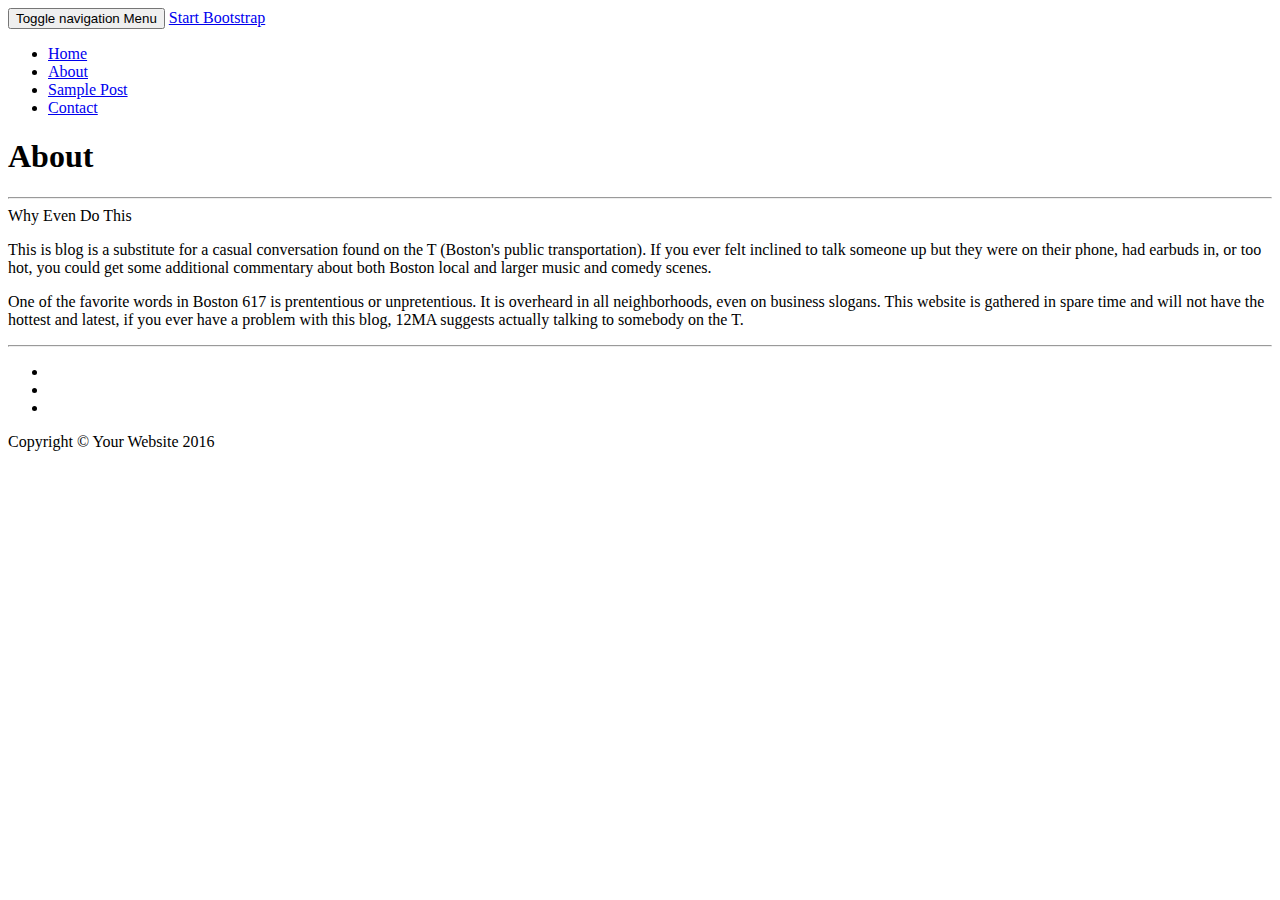
==== about.html @ ac344780 "add customCSS file. Use customcss to add margin top 350px. add header bckrnd image. margin 350 adjus" ====
<!DOCTYPE html>
<html lang="en">

<head>

    <meta charset="utf-8">
    <meta http-equiv="X-UA-Compatible" content="IE=edge">
    <meta name="viewport" content="width=device-width, initial-scale=1">
    <meta name="description" content="">
    <meta name="author" content="">

    <title>12MA</title>

    <!-- Bootstrap Core CSS -->
    <link href="vendor/bootstrap/css/bootstrap.min.css" rel="stylesheet">

    <!-- Theme CSS -->
    <link href="css/clean-blog.min.css" rel="stylesheet">

    <!-- Custom Fonts -->
    <link href="vendor/font-awesome/css/font-awesome.min.css" rel="stylesheet" type="text/css">
    <link href='http://fonts.googleapis.com/css?family=Lora:400,700,400italic,700italic' rel='stylesheet' type='text/css'>
    <link href='http://fonts.googleapis.com/css?family=Open+Sans:300italic,400italic,600italic,700italic,800italic,400,300,600,700,800' rel='stylesheet' type='text/css'>

    <!-- HTML5 Shim and Respond.js IE8 support of HTML5 elements and media queries -->
    <!-- WARNING: Respond.js doesn't work if you view the page via file:// -->
    <!--[if lt IE 9]>
        <script src="https://oss.maxcdn.com/libs/html5shiv/3.7.0/html5shiv.js"></script>
        <script src="https://oss.maxcdn.com/libs/respond.js/1.4.2/respond.min.js"></script>
    <![endif]-->

</head>

<body>

    <!-- Navigation -->
    <nav class="navbar navbar-default navbar-custom navbar-fixed-top">
        <div class="container-fluid">
            <!-- Brand and toggle get grouped for better mobile display -->
            <div class="navbar-header page-scroll">
                <button type="button" class="navbar-toggle" data-toggle="collapse" data-target="#bs-example-navbar-collapse-1">
                    <span class="sr-only">Toggle navigation</span>
                    Menu <i class="fa fa-bars"></i>
                </button>
                <a class="navbar-brand" href="index.html">Start Bootstrap</a>
            </div>

            <!-- Collect the nav links, forms, and other content for toggling -->
            <div class="collapse navbar-collapse" id="bs-example-navbar-collapse-1">
                <ul class="nav navbar-nav navbar-right">
                    <li>
                        <a href="index.html">Home</a>
                    </li>
                    <li>
                        <a href="about.html">About</a>
                    </li>
                    <li>
                        <a href="post.html">Sample Post</a>
                    </li>
                    <li>
                        <a href="contact.html">Contact</a>
                    </li>
                </ul>
            </div>
            <!-- /.navbar-collapse -->
        </div>
        <!-- /.container -->
    </nav>

    <!-- Page Header -->
    <!-- Set your background image for this header on the line below. -->
    <header class="intro-header" style="background-image: url('img/about-bg.jpg')">
        <div class="container">
            <div class="row">
                <div class="col-lg-8 col-lg-offset-2 col-md-10 col-md-offset-1">
                    <div class="page-heading">
                        <h1>About</h1>
                        <hr class="small">
                        <span class="subheading">Why Even Do This</span>
                    </div>
                </div>
            </div>
        </div>
    </header>

    <!-- Main Content -->
    <div class="container">
        <div class="row">
            <div class="col-lg-8 col-lg-offset-2 col-md-10 col-md-offset-1">
                <p> This is blog is a substitute for a casual conversation found on the T (Boston's public transportation). If you ever felt inclined to talk someone up but they were on their phone, had earbuds in, or too hot, you could get some additional commentary
                  about both Boston local and larger music and comedy scenes.
                <p> One of the favorite words in Boston 617 is prententious or unpretentious. It is overheard in all neighborhoods, even on business slogans. This website is gathered in spare time and will not have the hottest and latest, if you ever have a problem
                  with this blog, 12MA suggests actually talking to somebody on the T.
            </div>
        </div>
    </div>

    <hr>

    <!-- Footer -->
    <footer>
        <div class="container">
            <div class="row">
                <div class="col-lg-8 col-lg-offset-2 col-md-10 col-md-offset-1">
                    <ul class="list-inline text-center">
                        <li>
                            <a href="#">
                                <span class="fa-stack fa-lg">
                                    <i class="fa fa-circle fa-stack-2x"></i>
                                    <i class="fa fa-twitter fa-stack-1x fa-inverse"></i>
                                </span>
                            </a>
                        </li>
                        <li>
                            <a href="#">
                                <span class="fa-stack fa-lg">
                                    <i class="fa fa-circle fa-stack-2x"></i>
                                    <i class="fa fa-facebook fa-stack-1x fa-inverse"></i>
                                </span>
                            </a>
                        </li>
                        <li>
                            <a href="#">
                                <span class="fa-stack fa-lg">
                                    <i class="fa fa-circle fa-stack-2x"></i>
                                    <i class="fa fa-github fa-stack-1x fa-inverse"></i>
                                </span>
                            </a>
                        </li>
                    </ul>
                    <p class="copyright text-muted">Copyright &copy; Your Website 2016</p>
                </div>
            </div>
        </div>
    </footer>

    <!-- jQuery -->
    <script src="vendor/jquery/jquery.min.js"></script>

    <!-- Bootstrap Core JavaScript -->
    <script src="vendor/bootstrap/js/bootstrap.min.js"></script>

    <!-- Contact Form JavaScript -->
    <script src="js/jqBootstrapValidation.js"></script>
    <script src="js/contact_me.js"></script>

    <!-- Theme JavaScript -->
    <script src="js/clean-blog.min.js"></script>

</body>

</html>
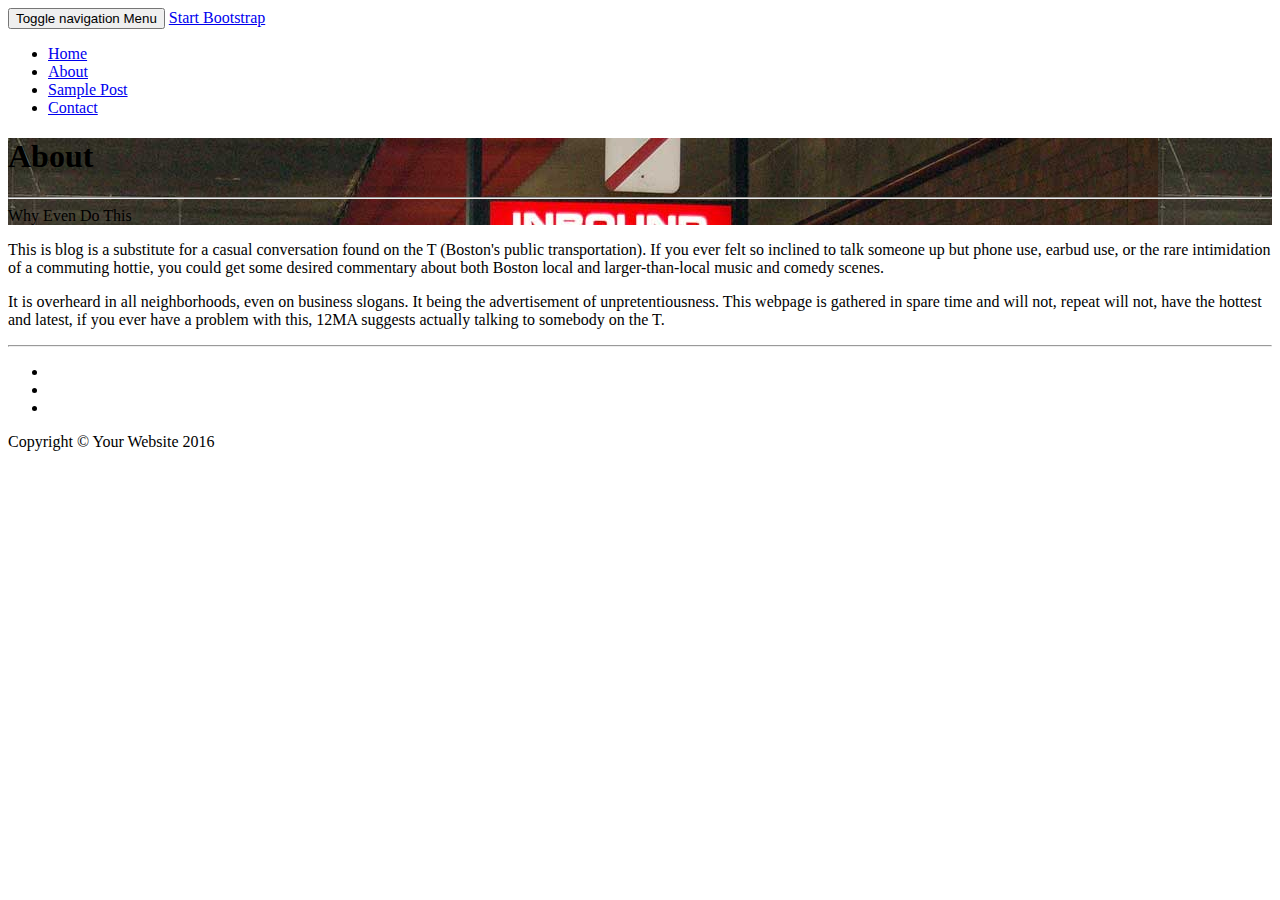
==== commit 16bc8876: "add header images to about and contact html files. Clear up the About section's writing." ====
--- a/about.html
+++ b/about.html
@@ -69,7 +69,7 @@
 
     <!-- Page Header -->
     <!-- Set your background image for this header on the line below. -->
-    <header class="intro-header" style="background-image: url('img/about-bg.jpg')">
+    <header class="intro-header" style="background-image: url('img/mbtaalewife1.jpg')">
         <div class="container">
             <div class="row">
                 <div class="col-lg-8 col-lg-offset-2 col-md-10 col-md-offset-1">
@@ -87,10 +87,10 @@
     <div class="container">
         <div class="row">
             <div class="col-lg-8 col-lg-offset-2 col-md-10 col-md-offset-1">
-                <p> This is blog is a substitute for a casual conversation found on the T (Boston's public transportation). If you ever felt inclined to talk someone up but they were on their phone, had earbuds in, or too hot, you could get some additional commentary
-                  about both Boston local and larger music and comedy scenes.
-                <p> One of the favorite words in Boston 617 is prententious or unpretentious. It is overheard in all neighborhoods, even on business slogans. This website is gathered in spare time and will not have the hottest and latest, if you ever have a problem
-                  with this blog, 12MA suggests actually talking to somebody on the T.
+                <p> This is blog is a substitute for a casual conversation found on the T (Boston's public transportation). If you ever felt so inclined to talk someone up but phone use, earbud use, or the rare intimidation of a commuting hottie, you could get some desired commentary
+                  about both Boston local and larger-than-local music and comedy scenes.
+                <p> It is overheard in all neighborhoods, even on business slogans. It being the advertisement of unpretentiousness. This webpage is gathered in spare time and will not, repeat will not, have the hottest and latest, if you ever have a problem
+                  with this, 12MA suggests actually talking to somebody on the T.
             </div>
         </div>
     </div>
